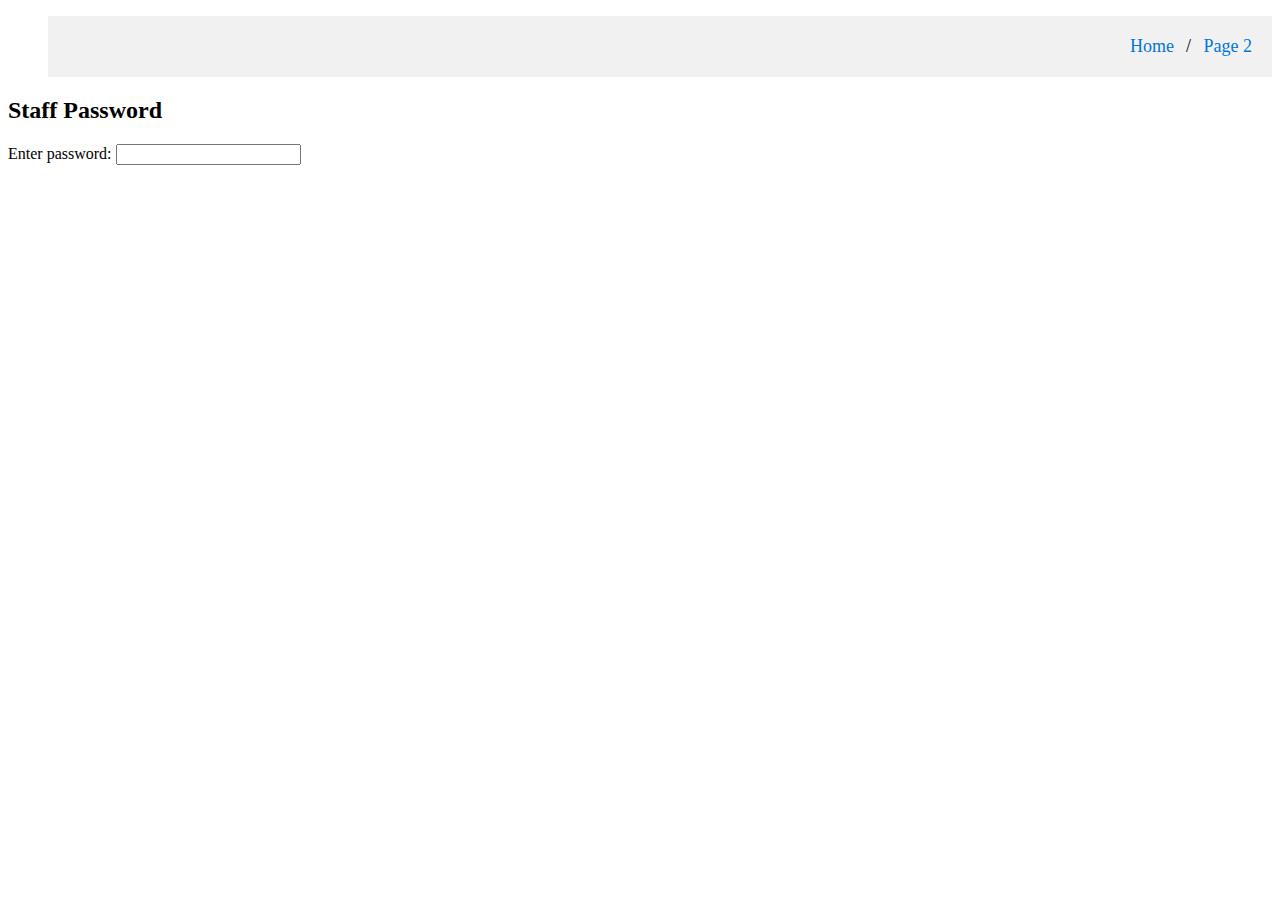
==== Restaurant/index2.html @ deff55b3 "Add files via upload" ====
<!DOCTYPE html>
<html lang="en">

<head>

    <script src="js/myscript2.js"></script>
    <!--My CSS-->
    <link rel="stylesheet" href="./css/style.css">
    <meta charset="utf-8" />
    <meta name="viewport" content="width=device-width, initial-scale=1" />
    <meta name="description" content="college dublin client side application" />
    <title>Restaurant</title>
</head>

<body>
    <div>
        <nav>
            <ul>
                <!--Linking the next page-->

                <ul class="breadcrumb">
                    <li><a href="index.html">Home</a></li>
                    <li><a href="page2.html">Page 2</a></li>

                </ul>
            </ul>
        </nav>
    </div>
    <div class="section" id="staff-password">
        <h2>Staff Password</h2>
        <div>
            <label for="password">Enter password:</label>
            <input id="password" type="password" oninput="validateInput(event)" />
        </div>
        <div id="error-messages"></div>
    </div>
</body>

</html>
---- Restaurant/css/style.css ----
ul.breadcrumb {
    list-style: none;
    background-color: #f1f1f1;
    padding: 20px;
    text-align: right;
  }
  
  /* Display list items side by side */
  ul.breadcrumb li {
    display: inline;
    font-size: 18px;
    text-align: right;
  }
  
  /* Add a slash symbol (/) before/behind each list item */
  ul.breadcrumb li+li:before {
    padding: 8px;
    color: black;
    content: "/\00a0";
  }
  
  /* Add a color to all links inside the list */
  ul.breadcrumb li a {
    color: #0275d8;
    text-decoration: none;
  }
  
  /* Add a color on mouse-over */
  ul.breadcrumb li a:hover {
    color: #01447e;
    text-decoration: underline;
  }
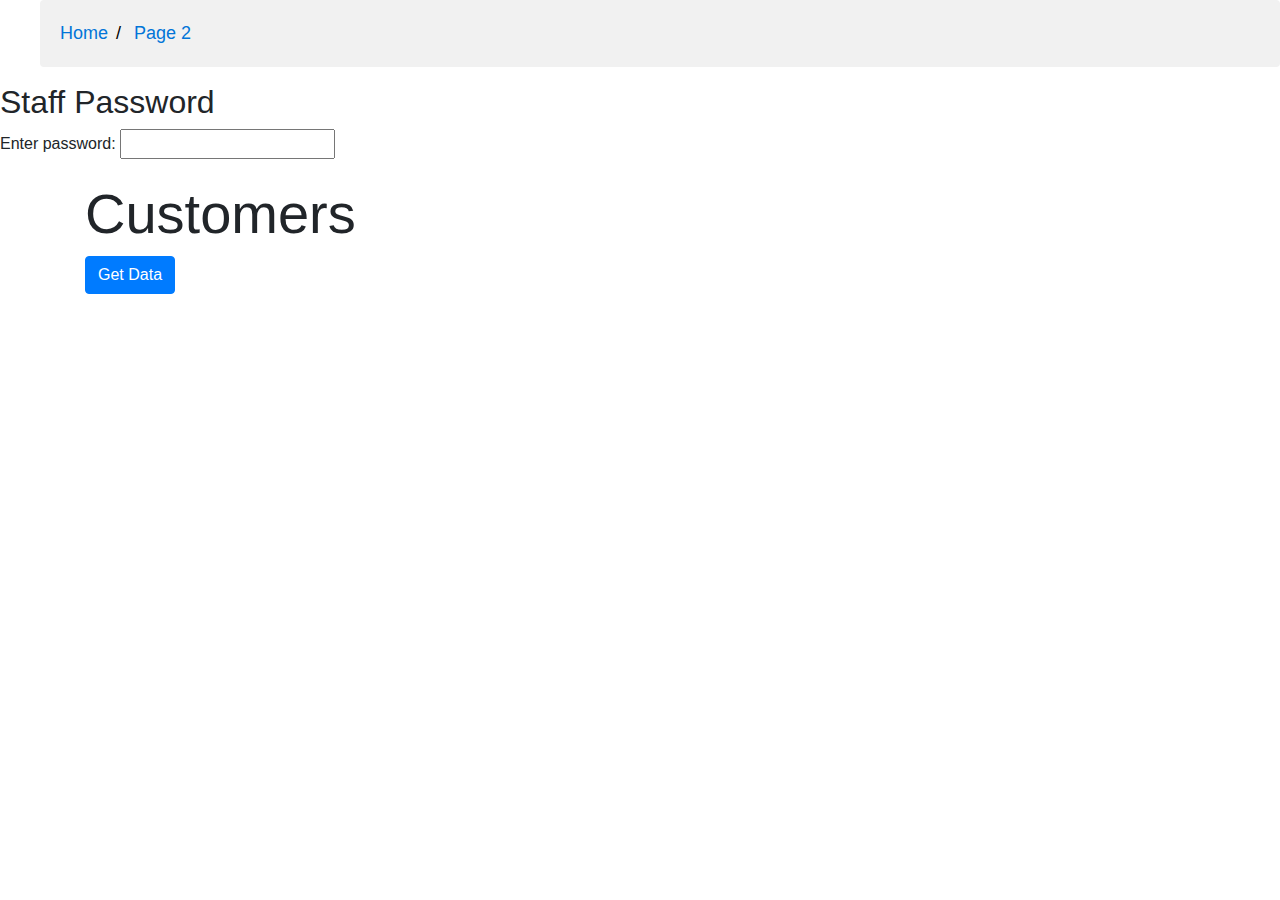
==== commit 5cf9f7ba: "Add files via upload" ====
--- a/Restaurant/index2.html
+++ b/Restaurant/index2.html
@@ -7,6 +7,9 @@
     <!--My CSS-->
     <link rel="stylesheet" href="./css/style.css">
     <meta charset="utf-8" />
+
+    <link rel="stylesheet" href="https://stackpath.bootstrapcdn.com/bootstrap/4.5.2/css/bootstrap.min.css"
+        integrity="sha384-JcKb8q3iqJ61gNV9KGb8thSsNjpSL0n8PARn9HuZOnIxN0hoP+VmmDGMN5t9UJ0Z" crossorigin="anonymous">
     <meta name="viewport" content="width=device-width, initial-scale=1" />
     <meta name="description" content="college dublin client side application" />
     <title>Restaurant</title>
@@ -34,6 +37,13 @@
         </div>
         <div id="error-messages"></div>
     </div>
+
+    <div class="container">
+        <h1 class="display-4 mt-3">Customers</h1>
+        <button class="btn btn-primary" id="myBtn">Get Data</button>
+    </div>
+    <div id="output"></div>
+    <script src="js/myscript2.js"></script>
 </body>
 
 </html>